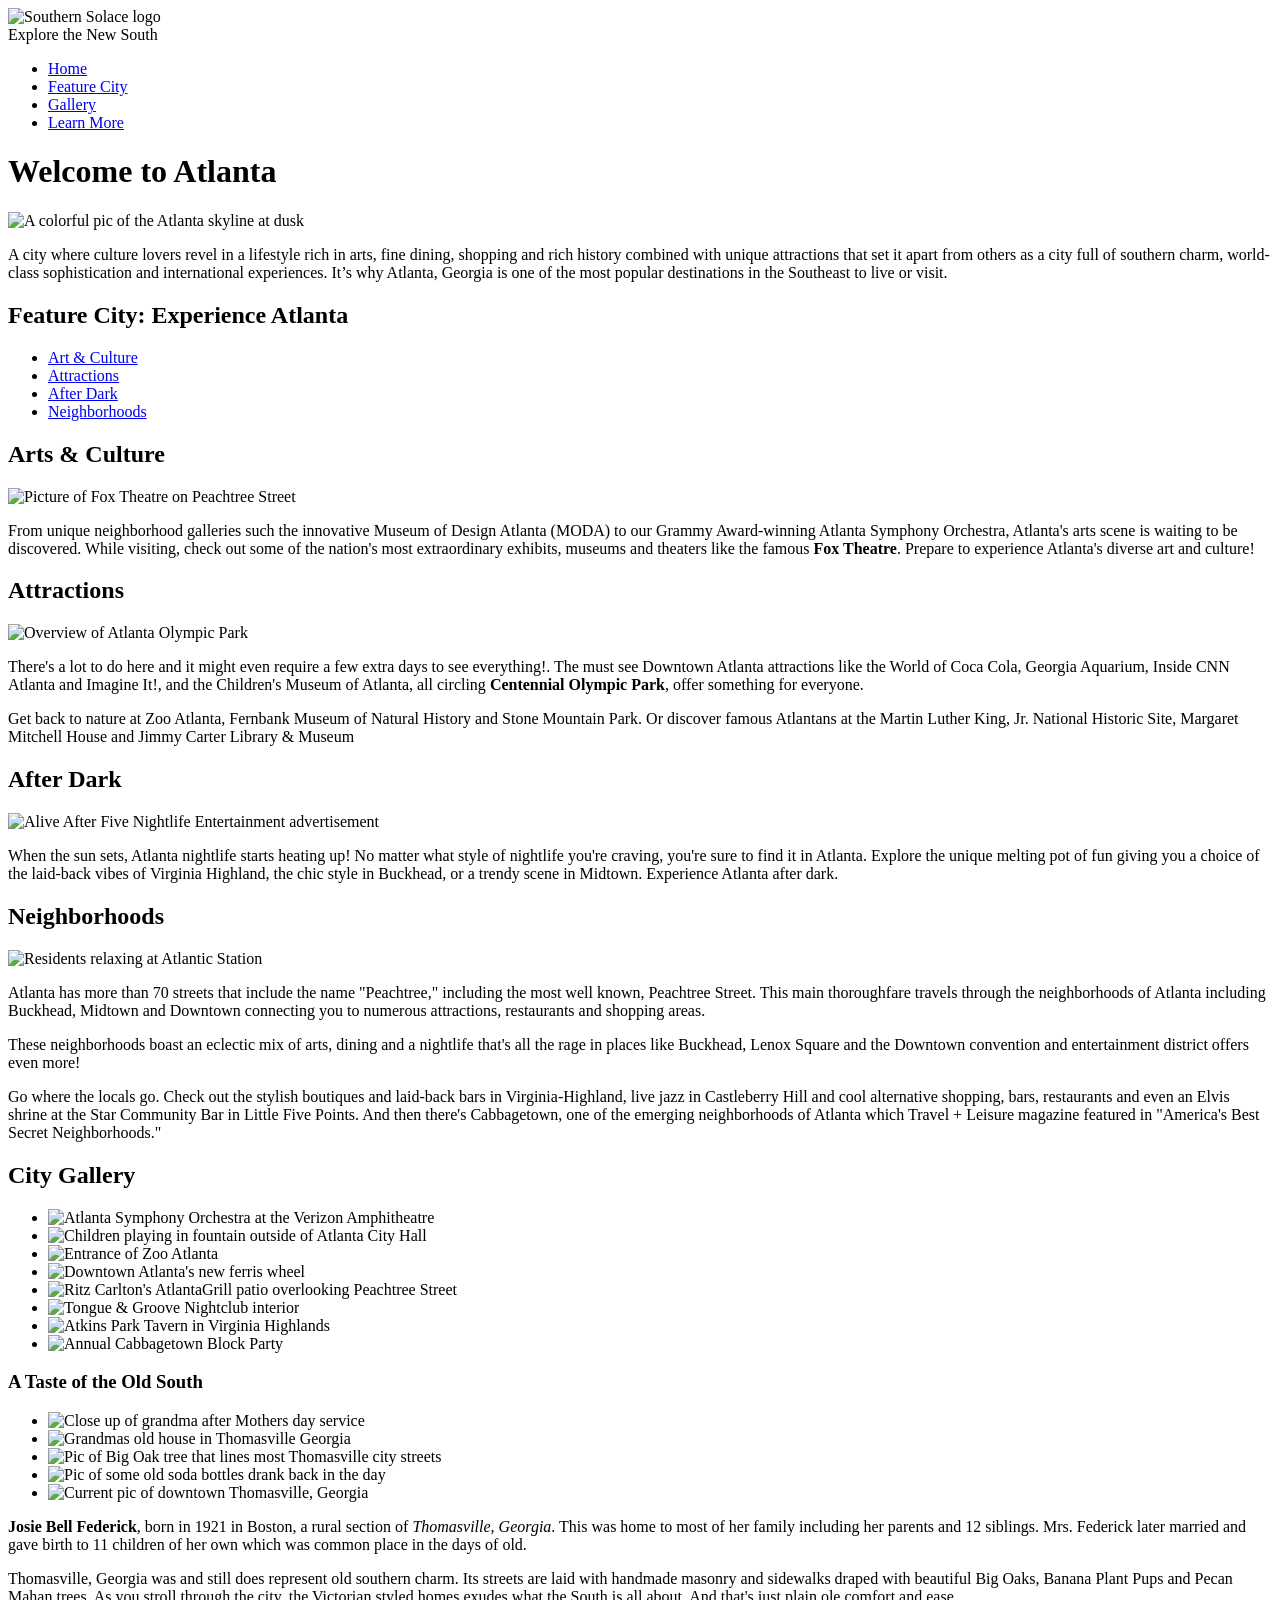
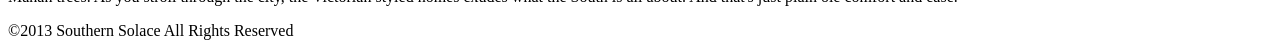
==== html/index.html @ 52d1031a "link css/main.css to index.html" ====
<!DOCTYPE html>
<html lang="en">
<head>
	<meta charset="utf-8"/>
	<title>Southern Solace</title>
	<link rel="stylesheet" href="css/main.css">
	
</head>
	
	<body>
		
		<header>
			<img src="images/southern_solace_logo.jpg" width="300" height="112" alt="Southern Solace logo" />
			<div id="branding">Explore the New South</div>
			
		<nav>
			<ul>
				<li><a href="index.html">Home</a></li>
				<li><a href="about.html">Feature City</a></li>
				<li><a href="city_gallery.html">Gallery</a></li>
				<li><a href="learn_more.html">Learn More</a></li>
			</ul>
		</nav>
		</header>
		
		
		<div>
			<h1>Welcome to Atlanta</h1>
			
			<img src="images/2013_atlanta_skyline.jpg" width="1500" height="1000" alt="A colorful pic of the Atlanta skyline at dusk" />		
			<p>A city where culture lovers revel in a lifestyle rich in arts, 
			fine dining, shopping and rich history combined with unique 
			attractions that set it apart from others as a city full of southern 
			charm, world-class sophistication and international experiences. It’s 
			why Atlanta, Georgia is one of the most popular destinations in the 
			Southeast to live or visit.</p>
		</div>
		
		<div>
			<section>
				<h2>Feature City: Experience Atlanta</h2>
				<ul>
					<li><a href="artandculture.html">Art &amp; Culture</a></li>
					<li><a href="attractions.html">Attractions</a></li>
					<li><a href="afterdark.html">After Dark</a></li>
					<li><a href="neighborhoods.html">Neighborhoods</a></li>
				</ul>
			</section>
		</div>
		
		<div id="item_1">
				
			<article>
				<h2>Arts &amp; Culture</h2>
				
				<img src="images/foxtheatre.jpg" width="640" height="427" alt="Picture of Fox Theatre on Peachtree Street" />
				<p>From unique neighborhood galleries such the innovative Museum 
				of Design Atlanta (MODA) to our Grammy Award-winning Atlanta 
				Symphony Orchestra, Atlanta's arts scene is waiting to be 
				discovered. While visiting, check out some of the nation's most 
				extraordinary exhibits, museums and theaters like the famous 
				<strong>Fox Theatre</strong>. Prepare to experience Atlanta's diverse art 
				and culture!</p>
			</article>
		</div>
				
		<div id="item_2">
			<article>
				<h2>Attractions</h2>
				
				<img src="images/atl_olympic_park.jpg" width="640" height="378" alt="Overview of Atlanta Olympic Park" />
				<p>There's a lot to do here and it might even require 
				a few extra days to see everything!. The must see Downtown 
				Atlanta attractions like the World of Coca Cola, Georgia Aquarium,
				Inside CNN Atlanta and Imagine It!, and the Children's Museum of 
				Atlanta, all circling <strong>Centennial Olympic Park</strong>, 
				offer something for everyone.</p>
						 
				<p>Get back to nature at Zoo Atlanta, Fernbank Museum of Natural 
				History and Stone Mountain Park. Or discover famous Atlantans at 
				the Martin Luther King, Jr. National Historic Site, Margaret 
				Mitchell House and Jimmy Carter Library & Museum</p>
			</article>
		</div>
				
		<div id="item_3">
			<article>
				<h2>After Dark</h2>
				
				<img src="images/atl_nightlife.jpg" width="640" height="199" alt="Alive After Five Nightlife Entertainment advertisement" />
				<p>When the sun sets, Atlanta nightlife starts heating up! No 
				matter what style of nightlife you're craving, you're sure to 
				find it in Atlanta. Explore the unique melting pot of fun giving 
				you a choice of the laid-back vibes of Virginia Highland, the 
				chic style in Buckhead, or a trendy scene in Midtown. Experience
				Atlanta after dark.</p>
			</article>
		</div>	
				
		<div id="item_4">
			<article>
				<h2>Neighborhoods</h2>
				
				<img src="images/atlantic_station.jpg" width="640" height="399" alt="Residents relaxing at Atlantic Station" />
				<p>Atlanta has more than 70 streets that include the name 
				"Peachtree," including the most well known, Peachtree Street. 
				This main thoroughfare travels through the neighborhoods of 
				Atlanta including Buckhead, Midtown and Downtown connecting 
				you to numerous attractions, restaurants and shopping areas.</p>
						 
				<p>These neighborhoods boast an eclectic mix of arts, dining 
				and a nightlife that's all the rage in places like Buckhead, 
				Lenox Square and the Downtown convention and entertainment 
				district offers even more!</p>
						
				<p>Go where the locals go. Check out the stylish boutiques and 
				laid-back bars in Virginia-Highland, live jazz in 
				Castleberry Hill and cool alternative shopping, bars, restaurants
				and even an Elvis shrine at the Star Community Bar in Little 
				Five Points. And then there's Cabbagetown, one of the emerging 
				neighborhoods of Atlanta which Travel + Leisure magazine 
				featured in "America's Best Secret Neighborhoods."</p>
			</article>
		</div>
		
			<section>
				<h2>City Gallery</h2>
					
				<ul>
				<li><img src="images/AtlSymphonyOrchestra.jpg" width="272" height="185" alt="Atlanta Symphony Orchestra at the Verizon Amphitheatre"/></li>
				<li><img src="images/cityhall.jpg" width="236" height="208" alt="Children playing in fountain outside of Atlanta City Hall"/></li>
				<li><img src="images/zoo_atlanta.jpg" width="600" height="400" alt="Entrance of Zoo Atlanta" title="Zoo Atlanta"/></li>
				<li><img src="images/Atlanta_Ferris_Wheel.jpg" width="719" height="962" alt="Downtown Atlanta's new ferris wheel" /></li>
				<li><img src="images/Ritz_AtlantaGrill.jpg" width="920" height="518" alt="Ritz Carlton's AtlantaGrill patio overlooking Peachtree Street"/></li>
				<li><img src="images/TnG_Interiors_03.tif%20A.jpg" width="884" height="600" alt="Tongue &amp; Groove Nightclub interior"/></li>
				<li><img src="images/VirginiaHighlands.jpg" width="217" height="433" alt="Atkins Park Tavern in Virginia Highlands"/></li>
				<li><img src="images/cabbagetown.jpg" width="256" height="170" alt="Annual Cabbagetown Block Party"/></li>
				</ul>
			</section>
			
		<aside>
			<div>
				<h3>A Taste of the Old South</h3>
					
					<ul>
						<li><img src="images/Grandma.jpg" width="480" height="640" alt="Close up of grandma after Mothers day service" /></li>
						<li><img src="images/grandmahouse.jpg" width="638" height="407" alt="Grandmas old house in Thomasville Georgia" /></li>
						<li><img src="images/big_oaktree.jpg" width="223" height="173" alt="Pic of Big Oak tree that lines most Thomasville city streets" /></li>
						<li><img src="images/old_soda_bottles.jpg" width="251" height="188" alt="Pic of some old soda bottles drank back in the day" /></li>
						<li><img src="images/downtown_thomasville.jpg" width="500" height="374" alt="Current pic of downtown Thomasville, Georgia" /></li>
					</ul>
					
					<p><strong>Josie Bell Federick</strong>, born in 1921 in Boston, a 
					rural section of <em>Thomasville, Georgia</em>. This was home to most
					of her family including her parents and 12 siblings. Mrs. Federick 
					later married and gave birth to 11 children of her own which was 
					common place in the days of old.</p>
					
					<p>Thomasville, Georgia was and still does represent old southern 
					charm. Its streets are laid with handmade masonry and sidewalks 
					draped with beautiful Big Oaks, Banana Plant Pups and Pecan Mahan 
					trees. As you stroll through the city, the Victorian styled homes 
					exudes what the South is all about. And that's just plain ole comfort 
					and ease.</p>
			 </div>
		</aside>
		
		<footer>
			<p>&copy;2013 Southern Solace All Rights Reserved</p>
		</footer>
	</body>
</html>
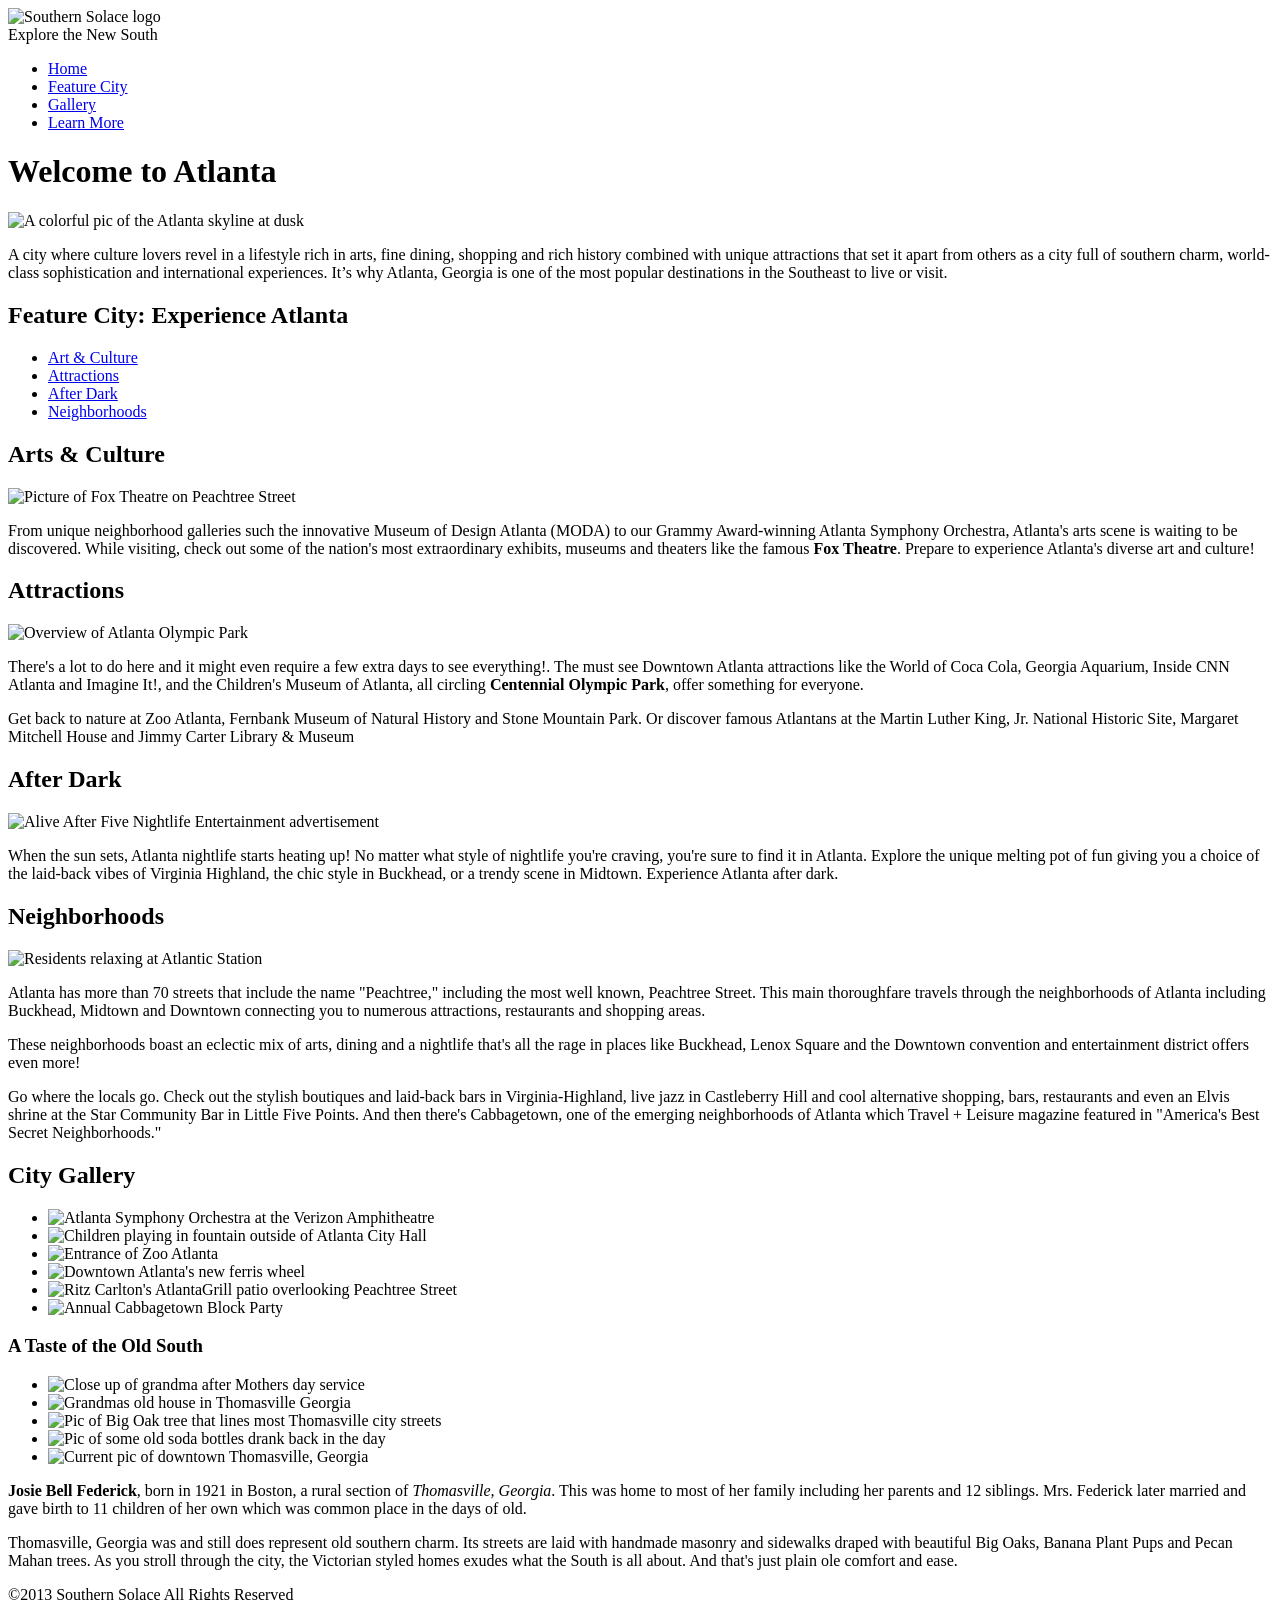
==== commit edd9c115: "deleted images to improve load times and aesthetics" ====
--- a/html/index.html
+++ b/html/index.html
@@ -3,7 +3,7 @@
 <head>
 	<meta charset="utf-8"/>
 	<title>Southern Solace</title>
-	<link rel="stylesheet" href="css/main.css">
+	<link rel="stylesheet" type="text/css" href="css/main.css">
 	
 </head>
 	
@@ -132,8 +132,6 @@
 				<li><img src="images/zoo_atlanta.jpg" width="600" height="400" alt="Entrance of Zoo Atlanta" title="Zoo Atlanta"/></li>
 				<li><img src="images/Atlanta_Ferris_Wheel.jpg" width="719" height="962" alt="Downtown Atlanta's new ferris wheel" /></li>
 				<li><img src="images/Ritz_AtlantaGrill.jpg" width="920" height="518" alt="Ritz Carlton's AtlantaGrill patio overlooking Peachtree Street"/></li>
-				<li><img src="images/TnG_Interiors_03.tif%20A.jpg" width="884" height="600" alt="Tongue &amp; Groove Nightclub interior"/></li>
-				<li><img src="images/VirginiaHighlands.jpg" width="217" height="433" alt="Atkins Park Tavern in Virginia Highlands"/></li>
 				<li><img src="images/cabbagetown.jpg" width="256" height="170" alt="Annual Cabbagetown Block Party"/></li>
 				</ul>
 			</section>
